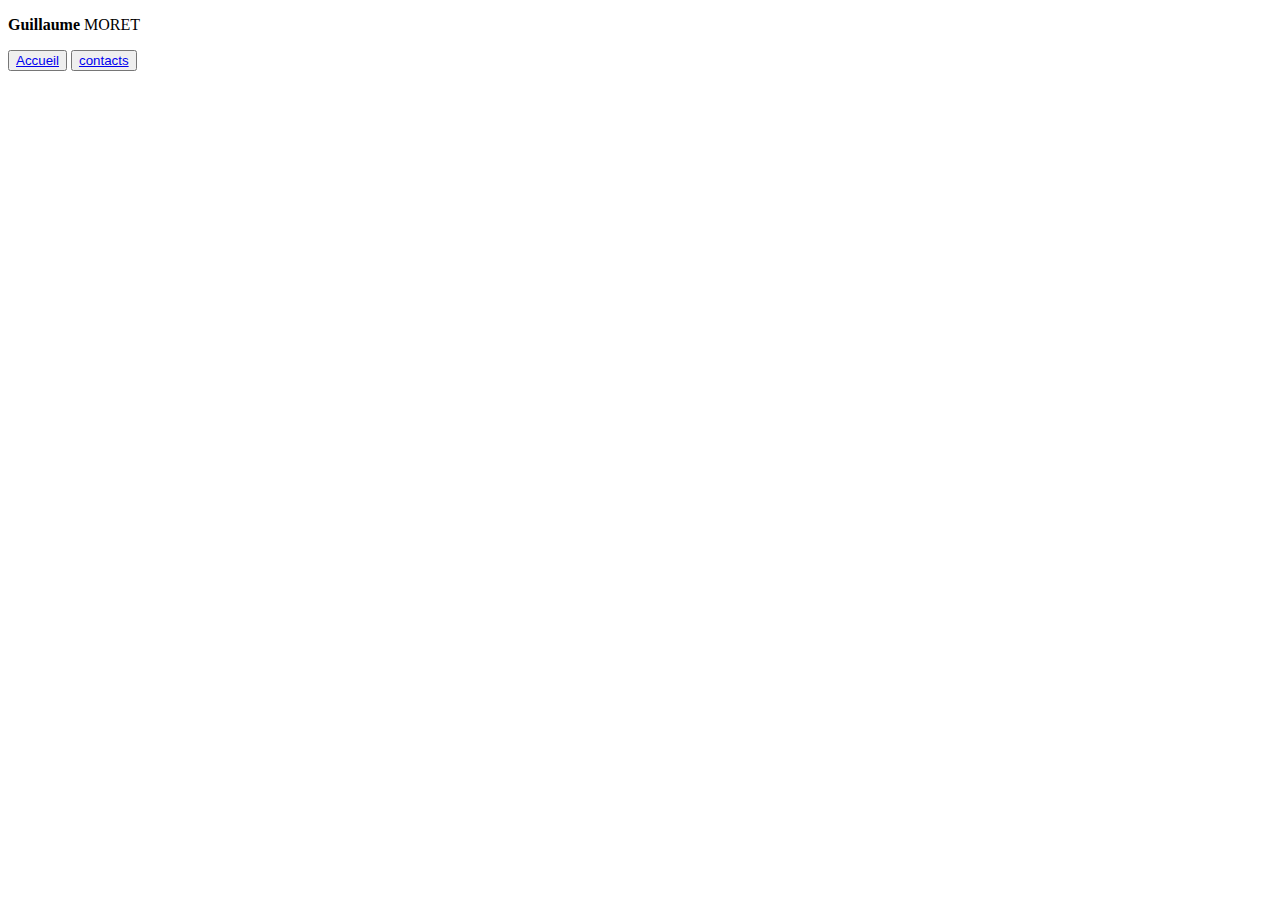
==== contacts.html @ 2d0ec685 "Project HTML-CSS Beginning" ====
<!DOCTYPE html>
<html lang="en">

<head>
    <meta charset="UTF-8">
    <meta http-equiv="X-UA-Compatible" content="IE=edge">
    <meta name="viewport" content="width=device-width, initial-scale=1.0">
    <title>Document</title>
</head>

<body>
    <div id="contact-container">
        <header>
            <p><strong>Guillaume</strong> MORET</p>
            <button>
                <a href="index.html">Accueil</a>
            </button>
            <button>
                <a href="contacts.html">contacts</a>
            </button>
        </header>
        <form action="contacts"></form>
    </div>
</body>

</html>
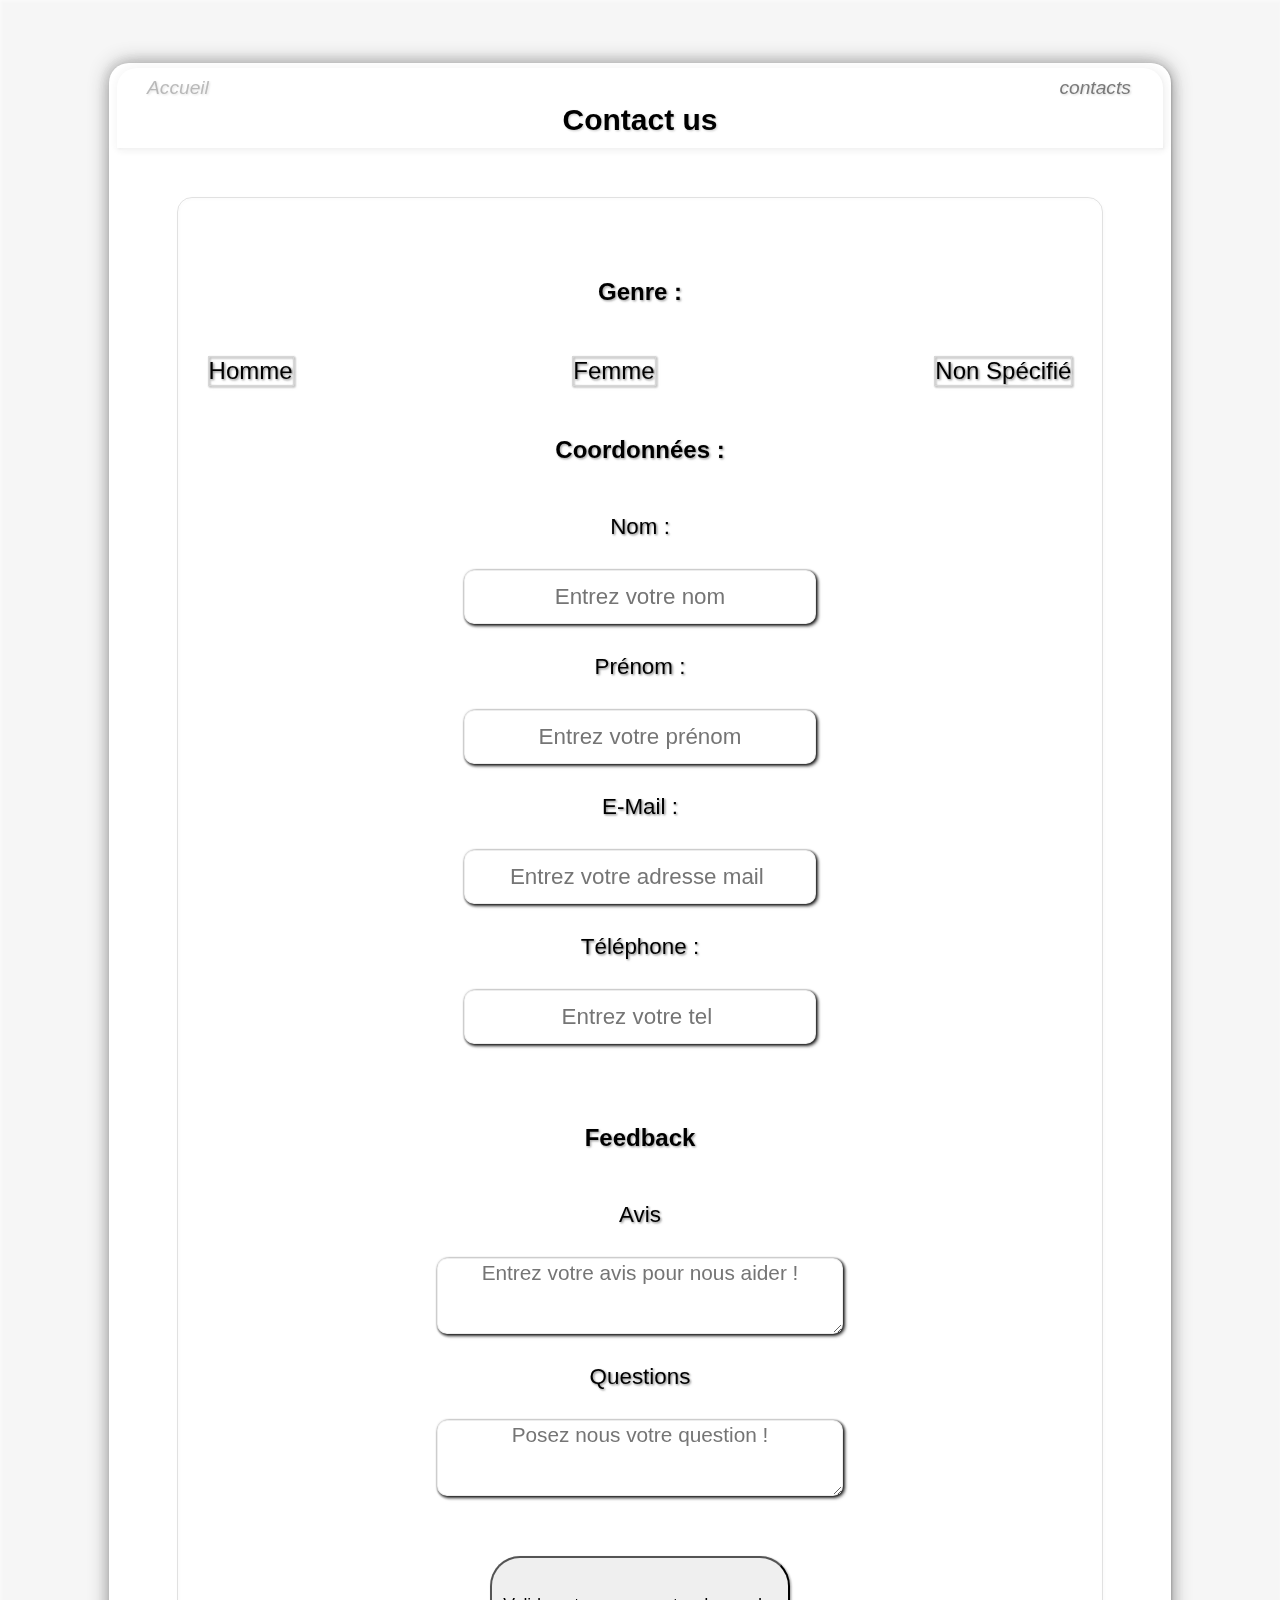
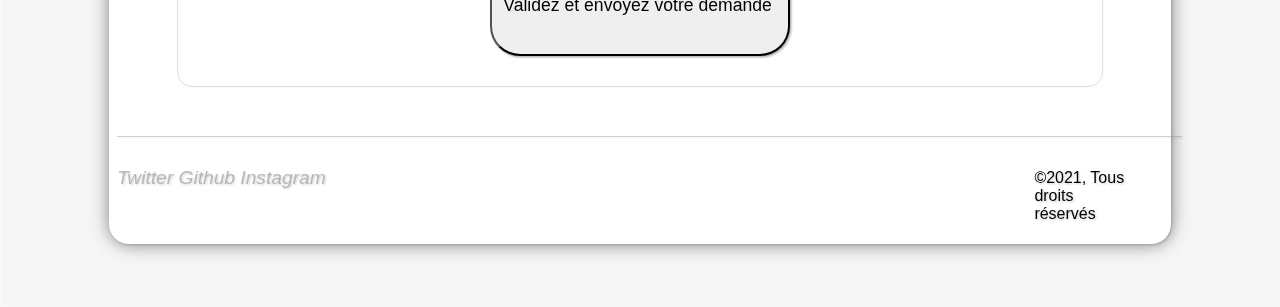
==== commit abb68aab: "Website (not totally responsive)" ====
--- a/contacts.html
+++ b/contacts.html
@@ -6,20 +6,71 @@
     <meta http-equiv="X-UA-Compatible" content="IE=edge">
     <meta name="viewport" content="width=device-width, initial-scale=1.0">
     <title>Document</title>
+    <link rel="stylesheet" href="assets/style2.css">
 </head>
 
 <body>
     <div id="contact-container">
         <header>
-            <p><strong>Guillaume</strong> MORET</p>
-            <button>
-                <a href="index.html">Accueil</a>
-            </button>
-            <button>
-                <a href="contacts.html">contacts</a>
-            </button>
+            <p id="name"><strong>Contact us</strong></p>
+            <nav>
+                <a href="index.html" id=accueil class="pages">Accueil</a>
+                <a href="contacts.html" id=contacts class="pages">contacts</a>
+            </nav>
         </header>
-        <form action="contacts"></form>
+        <div id="form">
+
+            <form action="get">
+                <section id=form-container>
+                    <h2>Genre :</h2>
+                    <div id="genre">
+                        <input name="genre" id="man" class="radio" type="radio" required not-checked> <label class="genre-label" for="man">Homme</label>
+                        <input name="genre" id="woman" class="radio" type="radio" required not-checked> <label class="genre-label" for="woman">Femme</label>
+                        <input name="genre" id="no-genre" class="radio" type="radio" required not-checked> <label class="genre-label" for="no-genre">Non Spécifié</label>
+                    </div>
+                    <h2>Coordonnées :</h2>
+                    <div id="coordinates">
+                        <label for="username">Nom :</label> <input type="text" id="username" class="text" name="name" placeholder="Entrez votre nom" required pattern="([\w])">
+                        <label for="userFirstname">Prénom :</label> <input type="text" id="userfirstname" class="text" name="firstname" placeholder="Entrez votre prénom" required pattern="([\w])">
+                        <label for="email">E-Mail :</label> <input type="email" id="email" class="text" name="mail" placeholder="Entrez votre adresse mail " required pattern="[\w.-]+@[\w.-]+\.[a-z]{1,}">
+                        <label for="tel ">Téléphone :</label> <input type="tel " id="tel " class="text " name="tel " placeholder="Entrez votre tel " required pattern="[0-9]{10} ">
+                    </div>
+                    <h2>Feedback</h2>
+                    <div id="Feedback">
+                        <label for="avis ">Avis</label> <textarea type="text " id="avis " class="textarea " placeholder="Entrez votre avis pour nous aider !"></textarea>
+                        <label for="questions ">Questions</label> <textarea type="text" id="questions" class="textarea" placeholder="Posez nous votre question !"></textarea>
+
+                    </div>
+
+
+
+                    <input type="submit" id="Submit" value="Validez et envoyez votre demande ">
+
+                </section>
+            </form>
+        </div>
+
+
+
+        <footer>
+            <div class="social">
+
+                <a class='pages' id="twitter " href="https://twitter.com/ " target="_blank ">
+                    Twitter
+                </a>
+
+                <a class='pages' id="github " href="https://github.com/ " target="_blank ">
+                    Github
+                </a>
+
+                <a class='pages' id="insta " href="https://instagram.com/ " target="_blank ">
+                    Instagram
+                </a>
+
+            </div>
+
+            <p id="Copyright">©2021, Tous droits réservés</p>
+        </footer>
     </div>
 </body>
 
--- a/assets/style2.css
+++ b/assets/style2.css
@@ -0,0 +1,284 @@
+* {
+    font-family: 'Quicksand', sans-serif;
+    filter: drop-shadow(1px 1px 1px rgba(0, 0, 0, 0.108));
+}
+
+body {
+    background-color: rgba(249, 249, 249, 0.827);
+    filter: drop-shadow(0px 0px 0px rg);
+}
+
+#contact-container {
+    margin: 5% 8%;
+    border-radius: 20px;
+    box-shadow: 0px 0px 20px rgba(0, 0, 0, 0.404);
+    padding: 0.3em 3%;
+    background-color: rgb(255, 255, 255);
+    justify-content: center;
+}
+
+#name {
+    font-size: 30px;
+    text-align: center;
+}
+
+
+/*----------------------------------------------------------------*/
+
+h2 {
+    text-align: center;
+    margin: 50px 0px;
+}
+
+header {
+    background-color: rgb(255, 255, 255);
+    width: 100%;
+    height: 70px;
+    padding: 0.3em 3%;
+    margin-left: -3%;
+    border-top-left-radius: 20px;
+    border-top-right-radius: 20px;
+    box-shadow: 0px 0px 10px rgb(255, 255, 255)
+}
+
+.pages {
+    width: 8em;
+    position: relative;
+    font-size: 1.2em;
+    text-decoration: none;
+    font-style: italic;
+    color: rgba(137, 137, 137, 0.553);
+}
+
+#accueil,
+#contacts {
+    display: flex;
+    flex-wrap: wrap;
+    margin-top: -90px;
+}
+
+#accueil {
+    float: left;
+}
+
+#contacts {
+    float: right;
+    color: rgba(88, 88, 88, 0.786);
+    margin-right: -80px;
+}
+
+
+/* ================================================================= */
+
+.social {
+    border-top: 1px solid rgba(134, 134, 134, 0.368);
+    width: 108%;
+    padding-top: 30px;
+    margin-left: -30px;
+}
+
+#insta,
+#github,
+#twitter {
+    margin-right: 30px;
+}
+
+#Copyright {
+    margin-left: 90%;
+    margin-top: -20px;
+}
+
+
+/* ================================================================= */
+
+label {
+    font-size: 1.4em;
+}
+
+#form {
+    margin: 5% 3%;
+    border: 1px solid rgba(161, 161, 161, 0.313);
+    border-radius: 15px;
+    padding: 30px;
+}
+
+#genre,
+#coordinates {
+    display: flex;
+    flex-wrap: wrap;
+}
+
+#genre {
+    justify-content: space-between;
+}
+
+#coordinates {
+    flex-direction: column;
+    align-items: center;
+}
+
+.genre-label {
+    font-size: 1.5em;
+    border: 1px solid rgb(215, 215, 215);
+}
+
+input[type="radio"]:not(:checked),
+input[type="radio"]:checked {
+    display: none;
+}
+
+input[type="radio"]:checked+label {
+    background: rgba(185, 185, 185, 0.205);
+    transform: scale(1.15);
+    color: rgb(0, 0, 0);
+    border: solid 1px rgb(175, 175, 175);
+    transition: color 3.0;
+    transition: 2.4s;
+}
+
+input[type="radio"]:not(:checked)+label {
+    transform: scale(1);
+    transition: 2.4s;
+}
+
+.text {
+    width: 40%;
+    min-width: 300px;
+    height: 50px;
+    margin: 30px;
+    font-size: 1.4em;
+    border: solid 1px rgba(207, 207, 207, 0.37);
+    border-radius: 10px;
+    box-shadow: 1px 1px 3px black;
+    text-align: center;
+}
+
+#Feedback {
+    display: flex;
+    flex-direction: column;
+    align-items: center;
+    flex-wrap: wrap;
+}
+
+.textarea {
+    width: 40%;
+    min-width: 400px;
+    max-width: 400px;
+    height: 70px;
+    border: solid 1px rgba(207, 207, 207, 0.37);
+    border-radius: 10px;
+    box-shadow: 1px 1px 3px black;
+    margin: 30px;
+    font-size: 1.3em;
+    text-align: center;
+}
+
+#Submit {
+    margin-left: 50%;
+    transform: translateX(-50%);
+    width: 300px;
+    height: 100px;
+    border-radius: 30px;
+    margin-top: 30px;
+    font-size: 1.1em
+}
+
+
+/* =================================================================*/
+
+@media screen and (max-width: 1250px) {
+    .social {
+        border-top: 1px solid rgba(134, 134, 134, 0.368);
+        width: 108%;
+        padding-top: 30px;
+        margin-left: -30px;
+    }
+    #insta,
+    #github,
+    #twitter {
+        margin-right: 30px;
+    }
+    .symbol {
+        margin-top: 20px;
+    }
+    @media screen and (max-width: 900px) {
+        header {
+            width: 650px;
+            margin-left: 15px;
+            height: 150px;
+        }
+        #cv-container {
+            width: 45em;
+            margin-right: 0px;
+            margin-left: 180px;
+            padding: 0px;
+        }
+        #accueil {
+            top: -50px;
+            left: 50px;
+        }
+        #contacts {
+            left: 120px;
+        }
+        #name {
+            font-size: 2.4em;
+            width: 30%;
+        }
+        #pp {
+            width: 30%;
+            min-width: 600px;
+        }
+        #desc,
+        h1 {
+            width: 40%
+        }
+        h1 {
+            font-size: 2.4em;
+            margin-left: -80px;
+        }
+        #desc {
+            font-size: 1.5em;
+        }
+        #accueil {
+            font-size: 1.8em;
+        }
+        #contacts {
+            margin-left: 350px;
+            margin-top: -40px;
+            font-size: 1.8em;
+        }
+        #insta,
+        #twitter,
+        #github {
+            margin-left: 30px;
+        }
+    }
+    @media screen and (max-width: 740px) {
+        #contact-container {
+            margin-left: 30%;
+            width: 650px;
+        }
+        header {
+            width: 580px;
+        }
+        #accueil {
+            top: -50px;
+            left: 50px;
+        }
+        #contacts {
+            left: 78px;
+        }
+        #collab-title {
+            margin-bottom: 0px;
+        }
+    }
+    @media screen and (max-width: 400px) {
+        #contact-container {
+            margin-left: 180px;
+            width: 600px;
+        }
+        header {
+            width: 530px;
+        }
+    }
+}